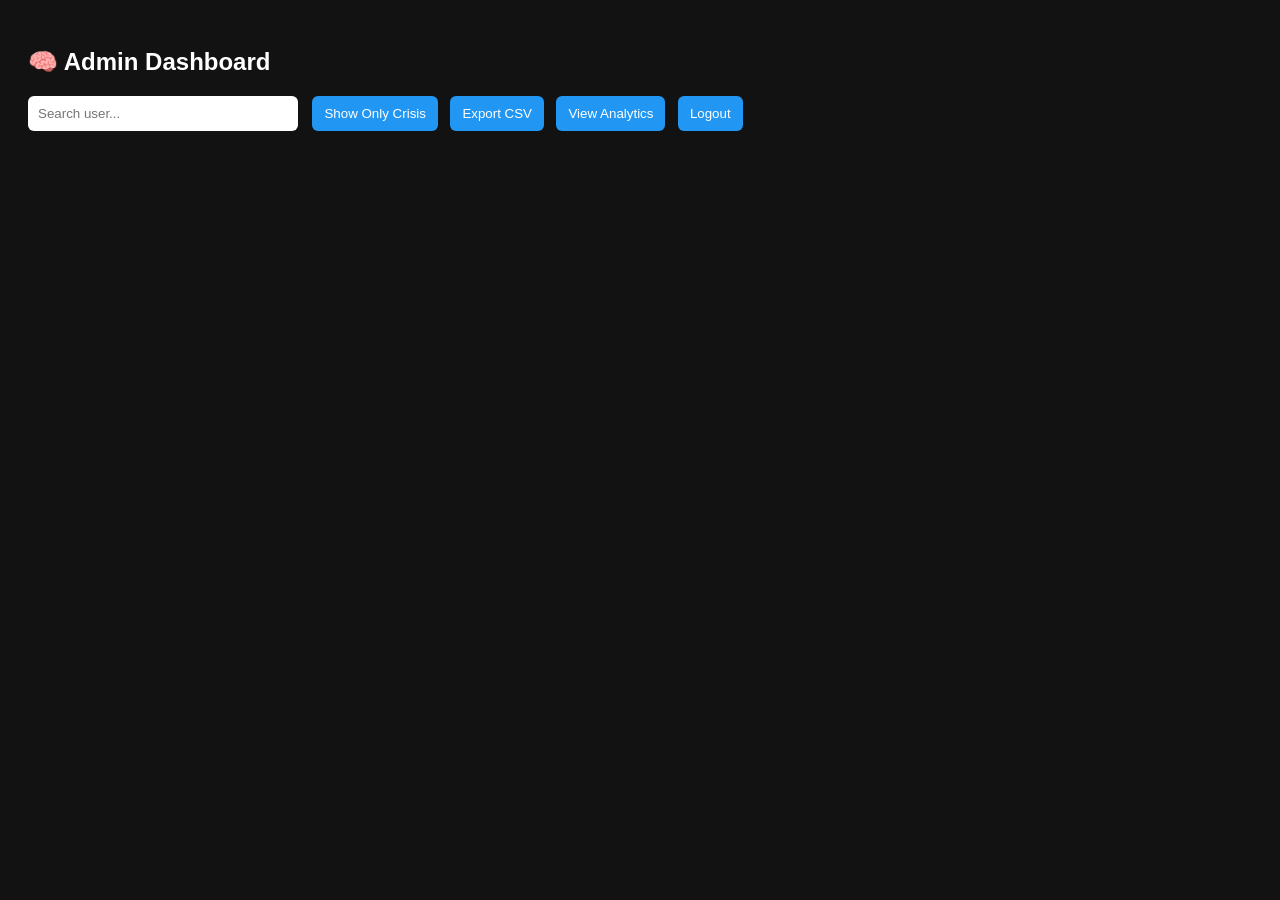
==== templates/admin.html @ 9c37318a "Update admin.html" ====
<!DOCTYPE html>
<html>
<head>
    <title>Admin Dashboard</title>

    <style>
        body{
            font-family:Arial;
            background:#121212;
            color:white;
            padding:20px;
        }

        h2{
            margin-bottom:20px;
        }

        input{
            padding:10px;
            width:250px;
            margin-right:10px;
            border-radius:6px;
            border:none;
            outline:none;
        }

        button{
            padding:10px 12px;
            border:none;
            border-radius:6px;
            cursor:pointer;
            background:#2196F3;
            color:white;
            margin-right:8px;
        }

        button:hover{
            opacity:.9;
        }

        #container{
            margin-top:20px;
        }

        .session{
            border:1px solid #333;
            margin-bottom:15px;
            border-radius:10px;
            overflow:hidden;
        }

        .session-header{
            background:#222;
            padding:12px;
            cursor:pointer;
            display:flex;
            justify-content:space-between;
            align-items:center;
        }

        .messages{
            display:none;
            padding:12px;
        }

        .message{
            margin:8px 0;
            padding:10px;
            border-radius:8px;
            background:#1e1e1e;
            line-height:1.6;
        }
    </style>

</head>

<body>

<h2>
    🧠 Admin Dashboard
    <span id="crisisCount" style="color:red;"></span>
</h2>

<input
    type="text"
    id="search"
    placeholder="Search user..."
>

<button onclick="toggleCrisis()" id="crisisBtn">
    Show Only Crisis
</button>

<button onclick="exportCSV()">
    Export CSV
</button>

<button onclick="viewAnalyticsFromSearch()">
    View Analytics
</button>

<button onclick="logout()">
    Logout
</button>

<div id="container"></div>

<script>

let allData = [];
let showCrisisOnly = false;

// data
fetch("/admin/data")
.then(res => res.json())
.then(data => {
    allData = data;
    render(data);
});

// crisis count
fetch("/admin/crisis-count")
.then(res => res.json())
.then(data => {
    document.getElementById("crisisCount").innerText =
        `🔴 ${data.count}`;
});

// render
function render(data){

    let container =
        document.getElementById("container");

    container.innerHTML = "";

    let grouped = {};

    data.forEach(row => {

        let searchText =
            document
            .getElementById("search")
            .value
            .toLowerCase();

        let username =
            (row.username || "Unknown User")
            .toLowerCase();

        if(searchText &&
           !username.includes(searchText)) return;

        let key =
            username +
            "_session_" +
            row.session_id;

        if(!grouped[key]){
            grouped[key] = [];
        }

        grouped[key].push(row);
    });

    for(let key in grouped){

        let session = grouped[key];

        let hasCrisis =
            session.some(
                r => Number(r.is_crisis_flag) == 1
            );

        if(showCrisisOnly && !hasCrisis){
            continue;
        }

        let sessionDiv =
            document.createElement("div");

        sessionDiv.classList.add("session");

        let header =
            document.createElement("div");

        header.classList.add("session-header");

        let firstRow = session[0];

        header.innerHTML = `
            <span>
                ${firstRow.username || "Unknown User"}
                | Session ${firstRow.session_id}
            </span>
            <span>▼</span>
        `;

        if(hasCrisis){
            header.style.borderLeft =
                "5px solid red";
        }

        let messagesDiv =
            document.createElement("div");

        messagesDiv.classList.add("messages");

        header.onclick = () => {

            messagesDiv.style.display =
                messagesDiv.style.display === "none"
                ? "block"
                : "none";
        };

        let totalMessages = session.length;

        let crisisCount =
            session.filter(
                r => Number(r.is_crisis_flag) == 1
            ).length;

        let emotionMap = {};

        session.forEach(r => {

            let e =
                r.emotion_label || "neutral";

            emotionMap[e] =
                (emotionMap[e] || 0) + 1;
        });

        let dominantEmotion =
            Object.keys(emotionMap).length > 0
            ? Object.keys(emotionMap).reduce(
                (a,b)=>
                emotionMap[a] > emotionMap[b]
                ? a
                : b
              )
            : "neutral";

        let startTime =
            session[0].timestamp;

        let endTime =
            session[session.length - 1].timestamp;

        messagesDiv.innerHTML = `
            <div class="message">

                🕒 Start: ${startTime}<br>
                🕒 End: ${endTime}<br><br>

                💬 Messages:
                ${totalMessages}<br>

                🔥 Emotion:
                ${dominantEmotion}<br>

                ${
                    crisisCount > 0
                    ? "🚨 Crisis Detected"
                    : "Safe"
                }

            </div>
        `;

        sessionDiv.appendChild(header);
        sessionDiv.appendChild(messagesDiv);

        container.appendChild(sessionDiv);
    }
}

// search
document
.getElementById("search")
.addEventListener("input", () => {
    render(allData);
});

// crisis toggle
function toggleCrisis(){

    showCrisisOnly = !showCrisisOnly;

    let btn =
        document.getElementById("crisisBtn");

    btn.innerText =
        showCrisisOnly
        ? "Show All Sessions"
        : "Show Only Crisis";

    render(allData);
}

// export
function exportCSV(){
    window.location.href =
        "/admin/export";
}

// analytics
function viewAnalyticsFromSearch(){

    let username =
        document
        .getElementById("search")
        .value
        .trim();

    if(!username){
        alert("Enter username first");
        return;
    }

    window.location.href =
        `/admin/analytics-page?user=${username}`;
}

// logout
function logout(){
    window.location.href =
        "/admin/logout";
}

// back
history.pushState(null,null,location.href);

window.onpopstate = function(){
    window.location.href =
        "/admin/login";
};

</script>

</body>
</html>
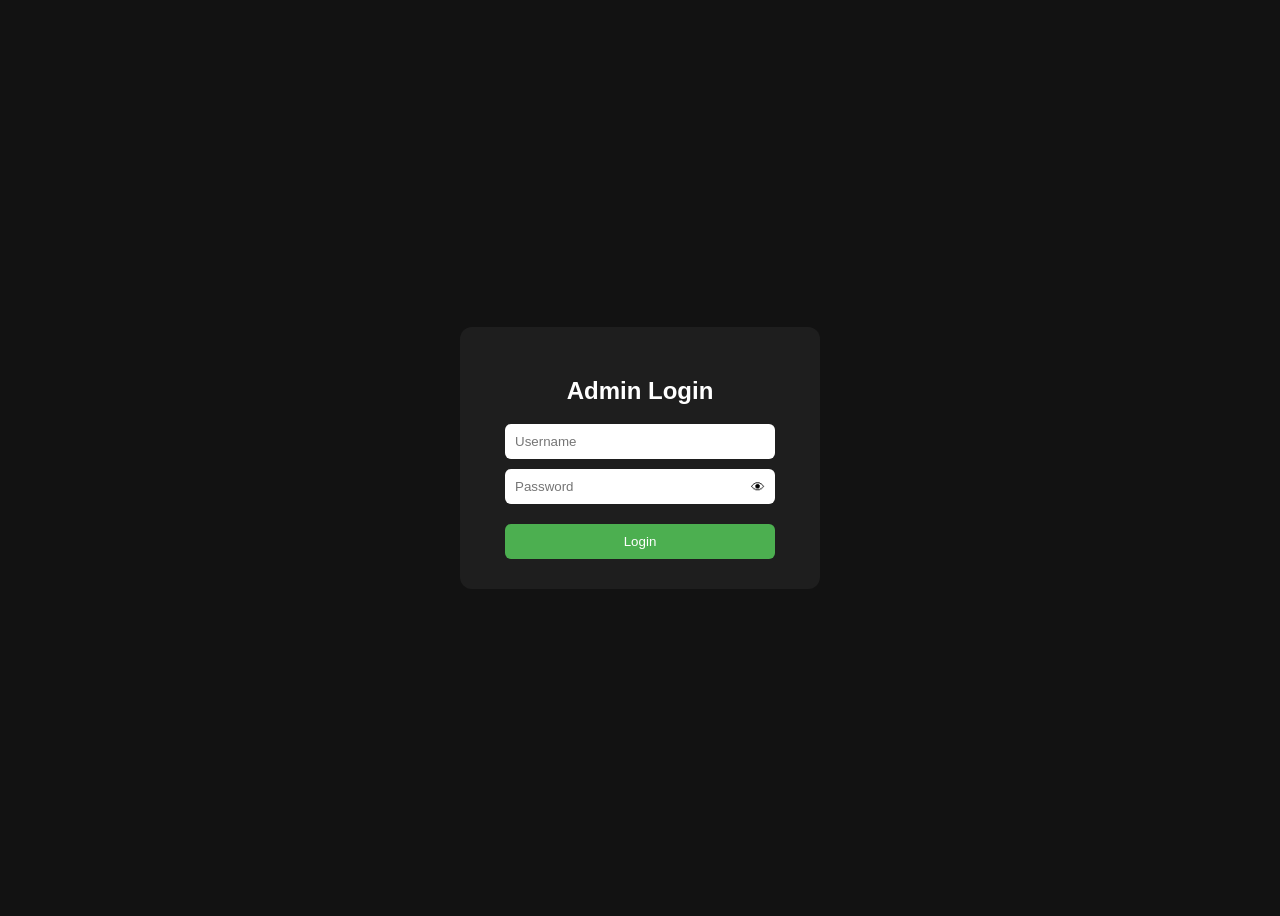
==== commit ea0d1eb6: "Update admin.html" ====
--- a/templates/admin.html
+++ b/templates/admin.html
@@ -1,342 +1,169 @@
 <!DOCTYPE html>
 <html>
 <head>
-    <title>Admin Dashboard</title>
+    <title>Admin Login</title>
 
-    <style>
-        body{
-            font-family:Arial;
-            background:#121212;
-            color:white;
-            padding:20px;
-        }
+<style>
+body{
+    font-family:Arial;
+    display:flex;
+    justify-content:center;
+    align-items:center;
+    height:100vh;
+    background:#121212;
+    color:white;
+}
 
-        h2{
-            margin-bottom:20px;
-        }
+.box{
+    background:#1e1e1e;
+    padding:30px;
+    border-radius:12px;
+    width:300px;
+    text-align:center;
+}
 
-        input{
-            padding:10px;
-            width:250px;
-            margin-right:10px;
-            border-radius:6px;
-            border:none;
-            outline:none;
-        }
+input{
+    width:90%;
+    padding:10px;
+    margin:10px auto;
+    border-radius:6px;
+    border:none;
+    outline:none;
+    display:block;
+    box-sizing:border-box;
+}
 
-        button{
-            padding:10px 12px;
-            border:none;
-            border-radius:6px;
-            cursor:pointer;
-            background:#2196F3;
-            color:white;
-            margin-right:8px;
-        }
+/* password wrapper */
+.password-wrap{
+    width:90%;
+    margin:10px auto;
+    position:relative;
+}
 
-        button:hover{
-            opacity:.9;
-        }
+/* password field */
+.password-wrap input{
+    width:100%;
+    margin:0;
+    padding:10px 36px 10px 10px;
+}
 
-        #container{
-            margin-top:20px;
-        }
+/* eye */
+.eye-btn{
+    position:absolute;
+    right:10px;
+    top:50%;
+    transform:translateY(-50%);
+    cursor:pointer;
+    font-size:14px;
+    user-select:none;
+    color:black;
+}
 
-        .session{
-            border:1px solid #333;
-            margin-bottom:15px;
-            border-radius:10px;
-            overflow:hidden;
-        }
+button{
+    width:90%;
+    padding:10px;
+    margin-top:10px;
+    background:#4CAF50;
+    color:white;
+    border:none;
+    border-radius:6px;
+    cursor:pointer;
+}
 
-        .session-header{
-            background:#222;
-            padding:12px;
-            cursor:pointer;
-            display:flex;
-            justify-content:space-between;
-            align-items:center;
-        }
-
-        .messages{
-            display:none;
-            padding:12px;
-        }
-
-        .message{
-            margin:8px 0;
-            padding:10px;
-            border-radius:8px;
-            background:#1e1e1e;
-            line-height:1.6;
-        }
-    </style>
-
+button:hover{
+    background:#45a049;
+}
+</style>
 </head>
 
 <body>
 
-<h2>
-    🧠 Admin Dashboard
-    <span id="crisisCount" style="color:red;"></span>
-</h2>
+<div class="box">
 
-<input
-    type="text"
-    id="search"
-    placeholder="Search user..."
->
+    <h2>Admin Login</h2>
 
-<button onclick="toggleCrisis()" id="crisisBtn">
-    Show Only Crisis
-</button>
+    <input
+        type="text"
+        id="username"
+        placeholder="Username"
+        onkeydown="handleKey(event)"
+    >
 
-<button onclick="exportCSV()">
-    Export CSV
-</button>
+    <div class="password-wrap">
 
-<button onclick="viewAnalyticsFromSearch()">
-    View Analytics
-</button>
+        <input
+            type="password"
+            id="password"
+            placeholder="Password"
+            onkeydown="handleKey(event)"
+        >
 
-<button onclick="logout()">
-    Logout
-</button>
+        <span
+            class="eye-btn"
+            onclick="togglePassword()"
+        >👁</span>
 
-<div id="container"></div>
+    </div>
+
+    <button onclick="login()">
+        Login
+    </button>
+
+</div>
 
 <script>
+function login(){
 
-let allData = [];
-let showCrisisOnly = false;
+    fetch("/admin/login",{
+        method:"POST",
+        headers:{
+            "Content-Type":"application/json"
+        },
+        body:JSON.stringify({
+            username:
+                document.getElementById("username").value,
 
-// data
-fetch("/admin/data")
-.then(res => res.json())
-.then(data => {
-    allData = data;
-    render(data);
-});
+            password:
+                document.getElementById("password").value
+        })
+    })
+    .then(r=>r.json())
+    .then(data=>{
 
-// crisis count
-fetch("/admin/crisis-count")
-.then(res => res.json())
-.then(data => {
-    document.getElementById("crisisCount").innerText =
-        `🔴 ${data.count}`;
-});
+        if(data.success){
 
-// render
-function render(data){
+            window.location.href="/admin";
 
-    let container =
-        document.getElementById("container");
+        }else{
 
-    container.innerHTML = "";
+            alert(
+                data.message ||
+                "Invalid credentials"
+            );
+        }
+    });
+}
 
-    let grouped = {};
+function togglePassword(){
 
-    data.forEach(row => {
+    const pass =
+        document.getElementById("password");
 
-        let searchText =
-            document
-            .getElementById("search")
-            .value
-            .toLowerCase();
-
-        let username =
-            (row.username || "Unknown User")
-            .toLowerCase();
-
-        if(searchText &&
-           !username.includes(searchText)) return;
-
-        let key =
-            username +
-            "_session_" +
-            row.session_id;
-
-        if(!grouped[key]){
-            grouped[key] = [];
-        }
-
-        grouped[key].push(row);
-    });
-
-    for(let key in grouped){
-
-        let session = grouped[key];
-
-        let hasCrisis =
-            session.some(
-                r => Number(r.is_crisis_flag) == 1
-            );
-
-        if(showCrisisOnly && !hasCrisis){
-            continue;
-        }
-
-        let sessionDiv =
-            document.createElement("div");
-
-        sessionDiv.classList.add("session");
-
-        let header =
-            document.createElement("div");
-
-        header.classList.add("session-header");
-
-        let firstRow = session[0];
-
-        header.innerHTML = `
-            <span>
-                ${firstRow.username || "Unknown User"}
-                | Session ${firstRow.session_id}
-            </span>
-            <span>▼</span>
-        `;
-
-        if(hasCrisis){
-            header.style.borderLeft =
-                "5px solid red";
-        }
-
-        let messagesDiv =
-            document.createElement("div");
-
-        messagesDiv.classList.add("messages");
-
-        header.onclick = () => {
-
-            messagesDiv.style.display =
-                messagesDiv.style.display === "none"
-                ? "block"
-                : "none";
-        };
-
-        let totalMessages = session.length;
-
-        let crisisCount =
-            session.filter(
-                r => Number(r.is_crisis_flag) == 1
-            ).length;
-
-        let emotionMap = {};
-
-        session.forEach(r => {
-
-            let e =
-                r.emotion_label || "neutral";
-
-            emotionMap[e] =
-                (emotionMap[e] || 0) + 1;
-        });
-
-        let dominantEmotion =
-            Object.keys(emotionMap).length > 0
-            ? Object.keys(emotionMap).reduce(
-                (a,b)=>
-                emotionMap[a] > emotionMap[b]
-                ? a
-                : b
-              )
-            : "neutral";
-
-        let startTime =
-            session[0].timestamp;
-
-        let endTime =
-            session[session.length - 1].timestamp;
-
-        messagesDiv.innerHTML = `
-            <div class="message">
-
-                🕒 Start: ${startTime}<br>
-                🕒 End: ${endTime}<br><br>
-
-                💬 Messages:
-                ${totalMessages}<br>
-
-                🔥 Emotion:
-                ${dominantEmotion}<br>
-
-                ${
-                    crisisCount > 0
-                    ? "🚨 Crisis Detected"
-                    : "Safe"
-                }
-
-            </div>
-        `;
-
-        sessionDiv.appendChild(header);
-        sessionDiv.appendChild(messagesDiv);
-
-        container.appendChild(sessionDiv);
+    if(pass.type==="password"){
+        pass.type="text";
+    }else{
+        pass.type="password";
     }
 }
 
-// search
-document
-.getElementById("search")
-.addEventListener("input", () => {
-    render(allData);
-});
+function handleKey(e){
 
-// crisis toggle
-function toggleCrisis(){
+    if(e.key==="Enter"){
 
-    showCrisisOnly = !showCrisisOnly;
-
-    let btn =
-        document.getElementById("crisisBtn");
-
-    btn.innerText =
-        showCrisisOnly
-        ? "Show All Sessions"
-        : "Show Only Crisis";
-
-    render(allData);
+        e.preventDefault();
+        login();
+    }
 }
-
-// export
-function exportCSV(){
-    window.location.href =
-        "/admin/export";
-}
-
-// analytics
-function viewAnalyticsFromSearch(){
-
-    let username =
-        document
-        .getElementById("search")
-        .value
-        .trim();
-
-    if(!username){
-        alert("Enter username first");
-        return;
-    }
-
-    window.location.href =
-        `/admin/analytics-page?user=${username}`;
-}
-
-// logout
-function logout(){
-    window.location.href =
-        "/admin/logout";
-}
-
-// back
-history.pushState(null,null,location.href);
-
-window.onpopstate = function(){
-    window.location.href =
-        "/admin/login";
-};
-
 </script>
 
 </body>
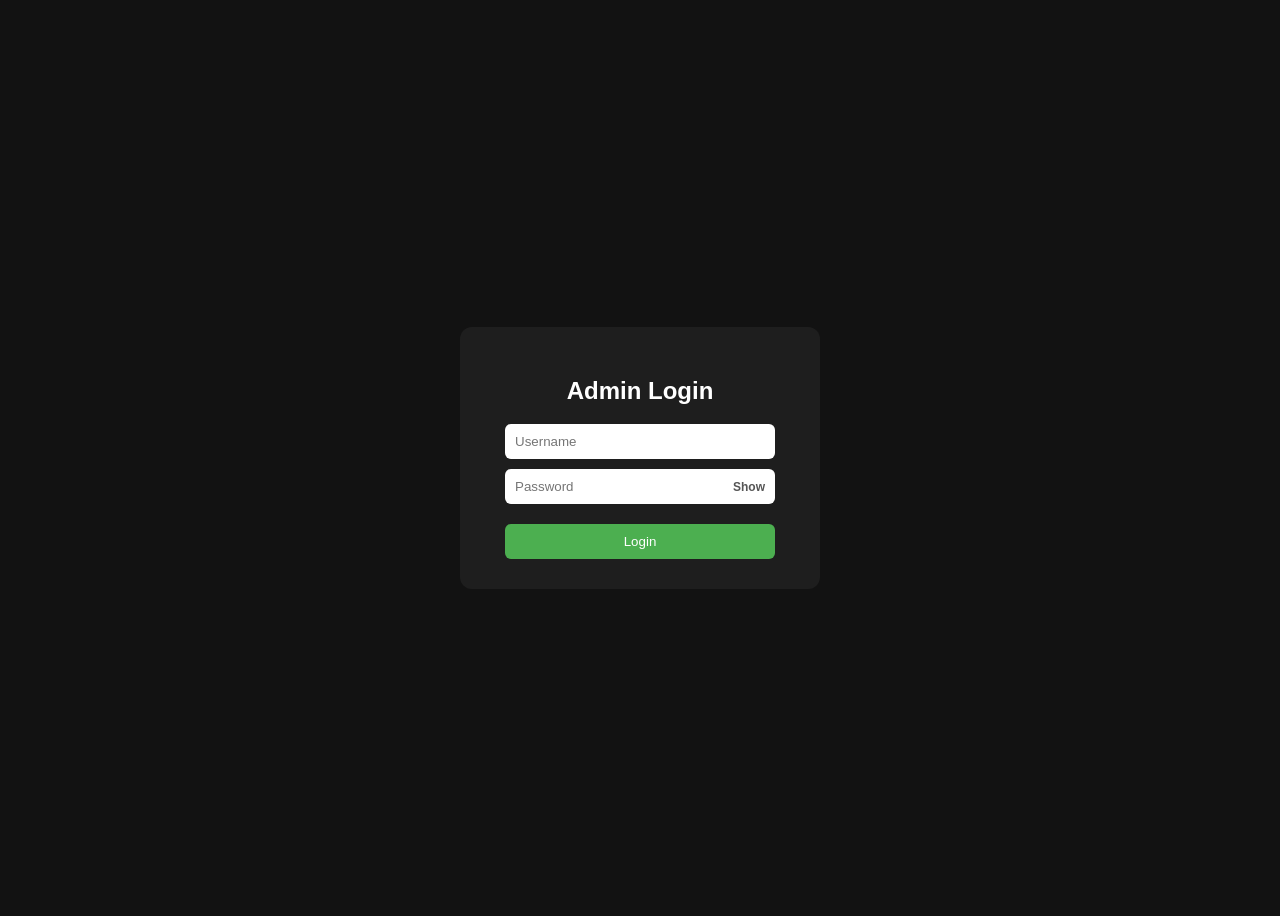
==== commit c5e575ee: "Update admin.html" ====
--- a/templates/admin.html
+++ b/templates/admin.html
@@ -54,9 +54,12 @@
     top:50%;
     transform:translateY(-50%);
     cursor:pointer;
-    font-size:14px;
+
+    font-size:12px;
+    font-weight:600;
+
+    color:#555;
     user-select:none;
-    color:black;
 }
 
 button{
@@ -97,12 +100,15 @@
             placeholder="Password"
             onkeydown="handleKey(event)"
         >
-
+    
         <span
             class="eye-btn"
             onclick="togglePassword()"
-        >👁</span>
-
+            id="togglePass"
+        >
+            Show
+        </span>
+    
     </div>
 
     <button onclick="login()">
@@ -149,10 +155,18 @@
     const pass =
         document.getElementById("password");
 
+    const btn =
+        document.getElementById("togglePass");
+
     if(pass.type==="password"){
+
         pass.type="text";
+        btn.innerText="Hide";
+
     }else{
+
         pass.type="password";
+        btn.innerText="Show";
     }
 }
 
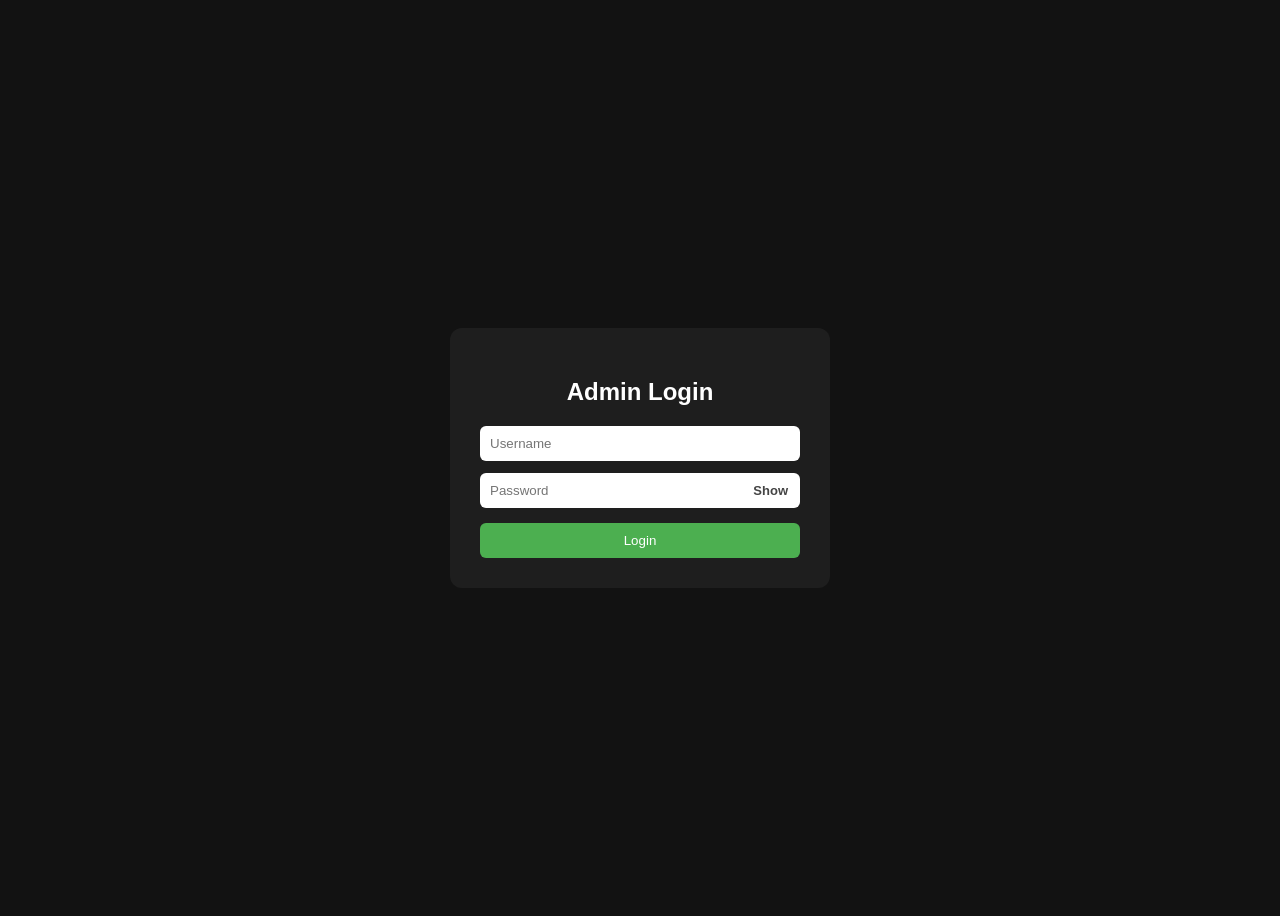
==== commit 53dbdcab: "Update admin.html" ====
--- a/templates/admin.html
+++ b/templates/admin.html
@@ -1,7 +1,7 @@
 <!DOCTYPE html>
 <html>
 <head>
-    <title>Admin Login</title>
+<title>Admin Login</title>
 
 <style>
 body{
@@ -18,63 +18,51 @@
     background:#1e1e1e;
     padding:30px;
     border-radius:12px;
-    width:300px;
+    width:320px;
     text-align:center;
 }
 
 input{
-    width:90%;
+    width:100%;
     padding:10px;
-    margin:10px auto;
+    border:none;
     border-radius:6px;
-    border:none;
     outline:none;
-    display:block;
     box-sizing:border-box;
 }
 
-/* password wrapper */
+/* password */
 .password-wrap{
-    width:90%;
-    margin:10px auto;
+    width:100%;
     position:relative;
+    margin-top:12px;
 }
 
-/* password field */
 .password-wrap input{
-    width:100%;
-    margin:0;
-    padding:10px 36px 10px 10px;
+    padding-right:55px;
 }
 
-/* eye */
 .eye-btn{
     position:absolute;
-    right:10px;
+    right:12px;
     top:50%;
     transform:translateY(-50%);
     cursor:pointer;
-
-    font-size:12px;
+    color:#444;
+    font-size:13px;
     font-weight:600;
-
-    color:#555;
     user-select:none;
 }
 
 button{
-    width:90%;
+    width:100%;
+    margin-top:15px;
     padding:10px;
-    margin-top:10px;
     background:#4CAF50;
     color:white;
     border:none;
     border-radius:6px;
     cursor:pointer;
-}
-
-button:hover{
-    background:#45a049;
 }
 </style>
 </head>
@@ -100,15 +88,15 @@
             placeholder="Password"
             onkeydown="handleKey(event)"
         >
-    
+
         <span
             class="eye-btn"
+            id="togglePass"
             onclick="togglePassword()"
-            id="togglePass"
         >
             Show
         </span>
-    
+
     </div>
 
     <button onclick="login()">
@@ -137,15 +125,9 @@
     .then(data=>{
 
         if(data.success){
-
             window.location.href="/admin";
-
         }else{
-
-            alert(
-                data.message ||
-                "Invalid credentials"
-            );
+            alert(data.message || "Invalid credentials");
         }
     });
 }
@@ -173,7 +155,6 @@
 function handleKey(e){
 
     if(e.key==="Enter"){
-
         e.preventDefault();
         login();
     }
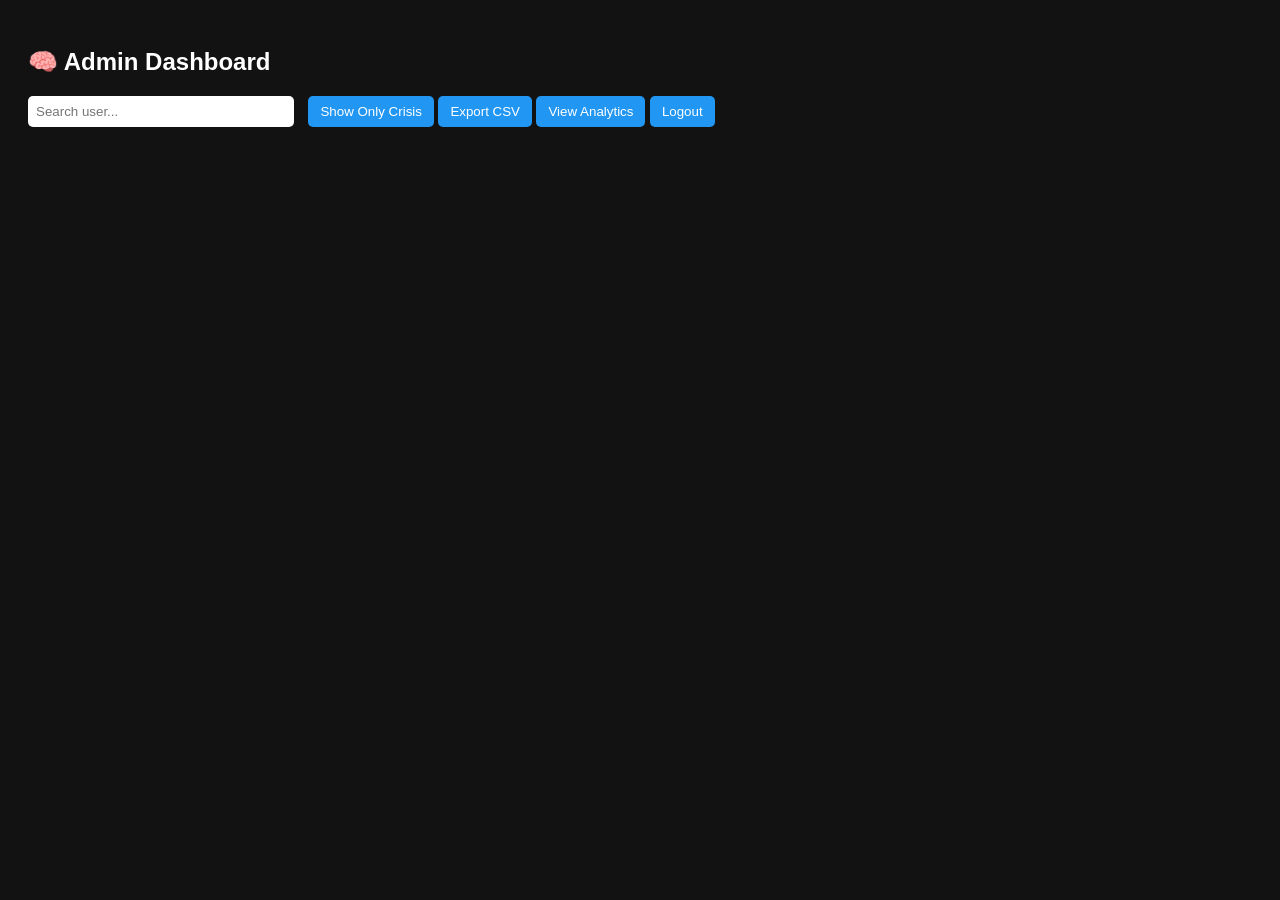
==== commit fe141fa9: "Update admin.html" ====
--- a/templates/admin.html
+++ b/templates/admin.html
@@ -1,164 +1,348 @@
 <!DOCTYPE html>
 <html>
 <head>
-<title>Admin Login</title>
-
-<style>
-body{
-    font-family:Arial;
-    display:flex;
-    justify-content:center;
-    align-items:center;
-    height:100vh;
-    background:#121212;
-    color:white;
-}
-
-.box{
-    background:#1e1e1e;
-    padding:30px;
-    border-radius:12px;
-    width:320px;
-    text-align:center;
-}
-
-input{
-    width:100%;
-    padding:10px;
-    border:none;
-    border-radius:6px;
-    outline:none;
-    box-sizing:border-box;
-}
-
-/* password */
-.password-wrap{
-    width:100%;
-    position:relative;
-    margin-top:12px;
-}
-
-.password-wrap input{
-    padding-right:55px;
-}
-
-.eye-btn{
-    position:absolute;
-    right:12px;
-    top:50%;
-    transform:translateY(-50%);
-    cursor:pointer;
-    color:#444;
-    font-size:13px;
-    font-weight:600;
-    user-select:none;
-}
-
-button{
-    width:100%;
-    margin-top:15px;
-    padding:10px;
-    background:#4CAF50;
-    color:white;
-    border:none;
-    border-radius:6px;
-    cursor:pointer;
-}
-</style>
+    <title>Admin Dashboard</title>
+
+    <style>
+        body{
+            font-family:Arial;
+            background:#121212;
+            color:white;
+            padding:20px;
+        }
+
+        input{
+            padding:8px;
+            width:250px;
+            margin-right:10px;
+            border-radius:5px;
+            border:none;
+            outline:none;
+        }
+
+        button{
+            padding:8px 12px;
+            border:none;
+            border-radius:5px;
+            cursor:pointer;
+            background:#2196F3;
+            color:white;
+        }
+
+        .session{
+            border:1px solid #333;
+            margin-bottom:15px;
+            border-radius:10px;
+            overflow:hidden;
+        }
+
+        .session-header{
+            background:#222;
+            padding:10px;
+            cursor:pointer;
+            display:flex;
+            justify-content:space-between;
+        }
+
+        .messages{
+            display:none;
+            padding:10px;
+        }
+
+        .message{
+            margin:8px 0;
+            padding:8px;
+            border-radius:6px;
+            background:#1e1e1e;
+        }
+    </style>
 </head>
 
 <body>
 
-<div class="box">
-
-    <h2>Admin Login</h2>
-
-    <input
-        type="text"
-        id="username"
-        placeholder="Username"
-        onkeydown="handleKey(event)"
-    >
-
-    <div class="password-wrap">
-
-        <input
-            type="password"
-            id="password"
-            placeholder="Password"
-            onkeydown="handleKey(event)"
-        >
-
-        <span
-            class="eye-btn"
-            id="togglePass"
-            onclick="togglePassword()"
-        >
-            Show
-        </span>
-
-    </div>
-
-    <button onclick="login()">
-        Login
-    </button>
-
-</div>
+<h2>
+    🧠 Admin Dashboard
+    <span id="crisisCount" style="color:red;"></span>
+</h2>
+
+<input
+    type="text"
+    id="search"
+    placeholder="Search user..."
+>
+
+<button onclick="toggleCrisis()" id="crisisBtn">
+    Show Only Crisis
+</button>
+
+<button onclick="exportCSV()">
+    Export CSV
+</button>
+
+<button onclick="viewAnalyticsFromSearch()">
+    View Analytics
+</button>
+
+<button onclick="logout()">
+    Logout
+</button>
+
+<div id="container"></div>
 
 <script>
-function login(){
-
-    fetch("/admin/login",{
-        method:"POST",
-        headers:{
-            "Content-Type":"application/json"
-        },
-        body:JSON.stringify({
-            username:
-                document.getElementById("username").value,
-
-            password:
-                document.getElementById("password").value
-        })
-    })
-    .then(r=>r.json())
-    .then(data=>{
-
-        if(data.success){
-            window.location.href="/admin";
-        }else{
-            alert(data.message || "Invalid credentials");
-        }
+
+let allData = [];
+let showCrisisOnly = false;
+
+// fetch data
+fetch("/admin/data")
+.then(res => res.json())
+.then(data => {
+    allData = data;
+    render(data);
+});
+
+// crisis count
+fetch("/admin/crisis-count")
+.then(res => res.json())
+.then(data => {
+    document.getElementById("crisisCount").innerText =
+        `🔴 ${data.count}`;
+});
+
+// render
+function render(data){
+
+    let container =
+        document.getElementById("container");
+
+    container.innerHTML = "";
+
+    let grouped = {};
+
+    data.forEach(row => {
+
+        let searchText =
+            document.getElementById("search")
+            .value
+            .toLowerCase();
+
+        let username =
+            (row.username || "Unknown User")
+            .toLowerCase();
+
+        if(
+            searchText &&
+            !username.includes(searchText)
+        ) return;
+
+        let key =
+            username +
+            "_session_" +
+            row.session_id;
+
+        if(!grouped[key]){
+            grouped[key] = [];
+        }
+
+        grouped[key].push(row);
     });
-}
-
-function togglePassword(){
-
-    const pass =
-        document.getElementById("password");
-
-    const btn =
-        document.getElementById("togglePass");
-
-    if(pass.type==="password"){
-
-        pass.type="text";
-        btn.innerText="Hide";
-
-    }else{
-
-        pass.type="password";
-        btn.innerText="Show";
+
+    for(let key in grouped){
+
+        let session = grouped[key];
+
+        let hasCrisis =
+            session.some(
+                r => Number(r.is_crisis_flag) == 1
+            );
+
+        if(showCrisisOnly && !hasCrisis){
+            continue;
+        }
+
+        let sessionDiv =
+            document.createElement("div");
+
+        sessionDiv.classList.add("session");
+
+        let header =
+            document.createElement("div");
+
+        header.classList.add("session-header");
+
+        let firstRow = session[0];
+
+        header.innerHTML = `
+            <span>
+                ${firstRow.username || "Unknown User"} |
+                Session ${firstRow.session_id}
+            </span>
+            <span>▼</span>
+        `;
+
+        if(hasCrisis){
+            header.style.borderLeft =
+                "5px solid red";
+        }
+
+        let messagesDiv =
+            document.createElement("div");
+
+        messagesDiv.classList.add("messages");
+
+        header.onclick = () => {
+
+            messagesDiv.style.display =
+                messagesDiv.style.display === "none"
+                ? "block"
+                : "none";
+        };
+
+        let totalMessages =
+            session.length;
+
+        let crisisCount =
+            session.filter(
+                r =>
+                    Number(
+                        r.is_crisis_flag
+                    ) == 1
+            ).length;
+
+        let emotionMap = {};
+
+        session.forEach(r => {
+
+            let e =
+                r.emotion_label ||
+                "neutral";
+
+            emotionMap[e] =
+                (emotionMap[e] || 0) + 1;
+        });
+
+        let dominantEmotion =
+            Object.keys(emotionMap).length > 0
+            ? Object.keys(emotionMap)
+                .reduce((a,b)=>
+                    emotionMap[a] >
+                    emotionMap[b]
+                    ? a
+                    : b
+                )
+            : "neutral";
+
+        let startTime =
+            session[0].timestamp;
+
+        let endTime =
+            session[
+                session.length - 1
+            ].timestamp;
+
+        messagesDiv.innerHTML = `
+            <div class="message">
+
+                🕒 Start: ${startTime}<br>
+
+                🕒 End: ${endTime}<br><br>
+
+                💬 Messages:
+                ${totalMessages}<br>
+
+                🔥 Emotion:
+                ${dominantEmotion}<br>
+
+                ${
+                    crisisCount > 0
+                    ? "🚨 Crisis Detected"
+                    : "Safe"
+                }
+
+            </div>
+        `;
+
+        sessionDiv.appendChild(header);
+        sessionDiv.appendChild(messagesDiv);
+
+        container.appendChild(sessionDiv);
     }
 }
 
-function handleKey(e){
-
-    if(e.key==="Enter"){
-        e.preventDefault();
-        login();
+// search
+document
+.getElementById("search")
+.addEventListener("input", () => {
+
+    render(allData);
+});
+
+// crisis toggle
+function toggleCrisis(){
+
+    showCrisisOnly =
+        !showCrisisOnly;
+
+    let btn =
+        document.getElementById(
+            "crisisBtn"
+        );
+
+    btn.innerText =
+        showCrisisOnly
+        ? "Show All Sessions"
+        : "Show Only Crisis";
+
+    render(allData);
+}
+
+// export
+function exportCSV(){
+
+    window.location.href =
+        "/admin/export";
+}
+
+// analytics
+function viewAnalyticsFromSearch(){
+
+    let username =
+        document
+        .getElementById("search")
+        .value
+        .trim();
+
+    if(!username){
+
+        alert("Enter username first");
+        return;
     }
-}
+
+    window.location.href =
+        `/admin/analytics-page?user=${username}`;
+}
+
+// logout
+function logout(){
+
+    window.location.href =
+        "/admin/logout";
+}
+
+history.pushState(
+    null,
+    null,
+    location.href
+);
+
+window.onpopstate =
+function () {
+
+    window.location.href =
+        "/admin/login";
+};
+
 </script>
 
 </body>
